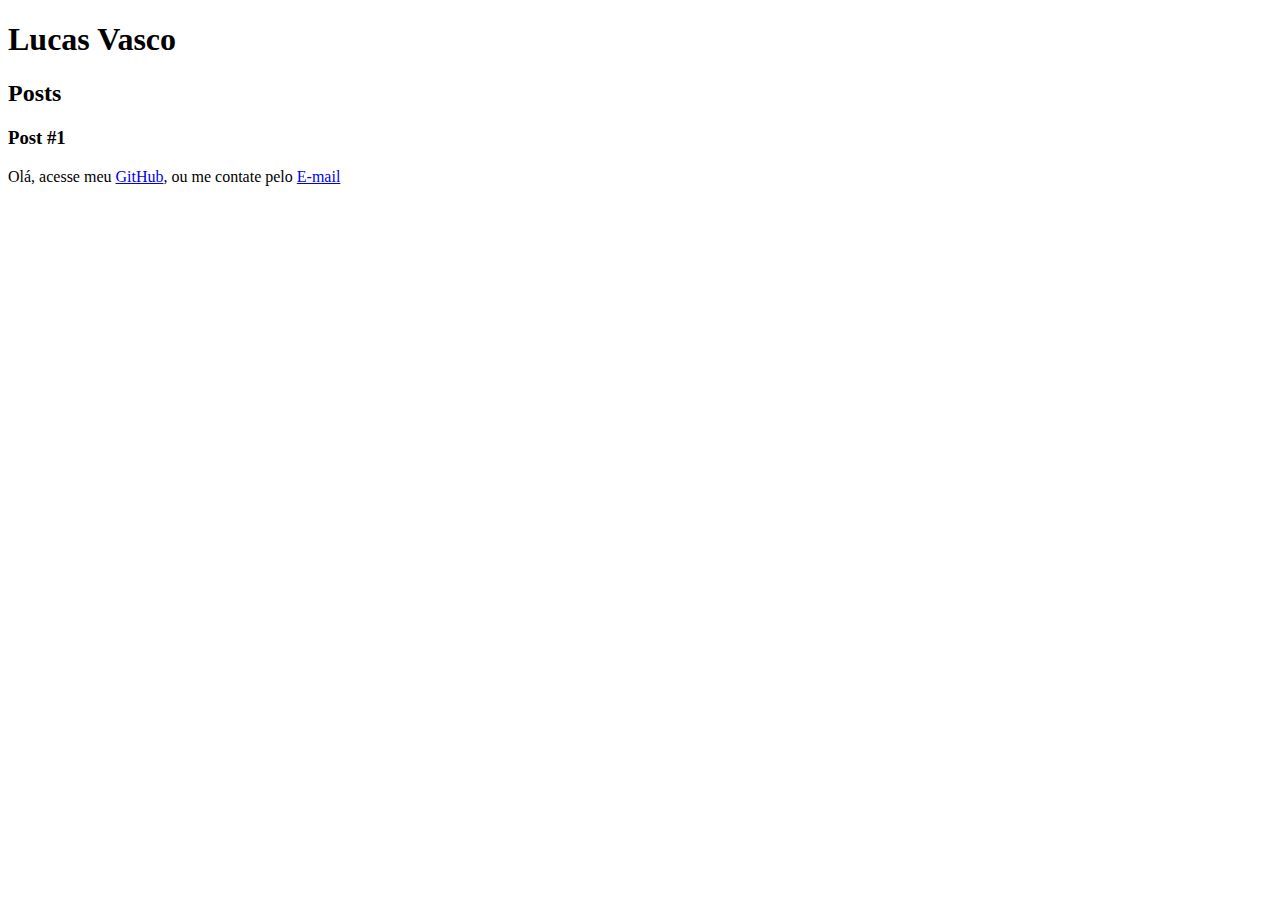
==== index.html @ f9badd59 "<a>, target e href" ====
<!DOCTYPE html>
<html>
    <head>
        <meta charset="utf-8">
        <title>Lucas Vasco</title>
    </head>
    <body>
        <header>
            <h1>Lucas Vasco</h1>
        </header>
        <section>
            <header>
                <h2>Posts</h2>
            </header>
            <article>
                <header>
                    <h3>Post #1</h3>
                </header>
                <p>
                    Olá, acesse meu <a href="https://github.com/lpvasco" target="_blank">GitHub</a>, ou me contate pelo <a href="mailto:lucasp_vasco@hotmail.com">E-mail</a>
                </p>
            </article>
        </section>
        <footer></footer>
    </body>
</html>
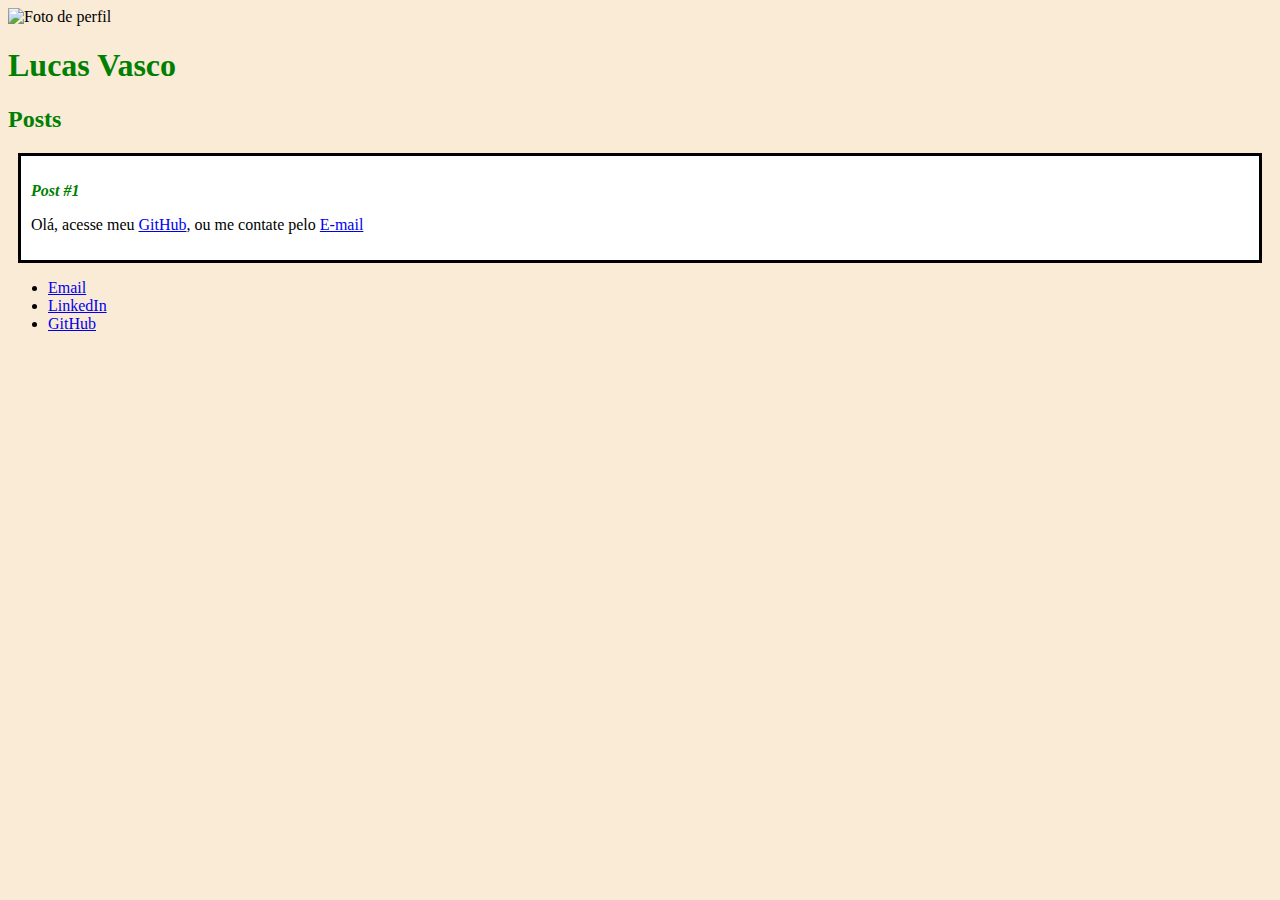
==== commit ef565211: "css3" ====
--- a/index.html
+++ b/index.html
@@ -1,26 +1,40 @@
 <!DOCTYPE html>
 <html>
     <head>
+        <link rel="stylesheet" href="style.css">
         <meta charset="utf-8">
         <title>Lucas Vasco</title>
     </head>
     <body>
         <header>
-            <h1>Lucas Vasco</h1>
+            <img src="images/perfil.png" alt="Foto de perfil">
+            <h1 id="title">Lucas Vasco</h1>
         </header>
         <section>
             <header>
-                <h2>Posts</h2>
+                <h2 class="subtitle">Posts</h2>
             </header>
-            <article>
+            <article class="post">
                 <header>
-                    <h3>Post #1</h3>
+                    <h3 class="post_title">Post #1</h3>
                 </header>
                 <p>
                     Olá, acesse meu <a href="https://github.com/lpvasco" target="_blank">GitHub</a>, ou me contate pelo <a href="mailto:lucasp_vasco@hotmail.com">E-mail</a>
                 </p>
             </article>
         </section>
-        <footer></footer>
+        <footer>
+            <ul>
+                <li>
+                    <a href="mailto:lucasp_vasco@hotmail.com">Email</a>
+                </li>
+                <li>
+                    <a href="https://www.linkedin.com/in/lpvasco/" target="_blank">LinkedIn</a>
+                </li>
+                <li>
+                    <a href="https://github.com/lpvasco" target="_blank">GitHub</a>
+                </li>
+            </ul>
+        </footer>
     </body>
 </html>--- a/style.css
+++ b/style.css
@@ -0,0 +1,19 @@
+body {
+    background-color: antiquewhite;
+}
+
+#title, .subtitle, .post_title {
+    color: green;
+}
+
+.post_title {
+    font-size: 16px;
+    font-style: italic;
+}
+
+.post {
+    background-color: #fff;
+    padding: 10px;
+    border: 3px solid #000;
+    margin: 10px;
+}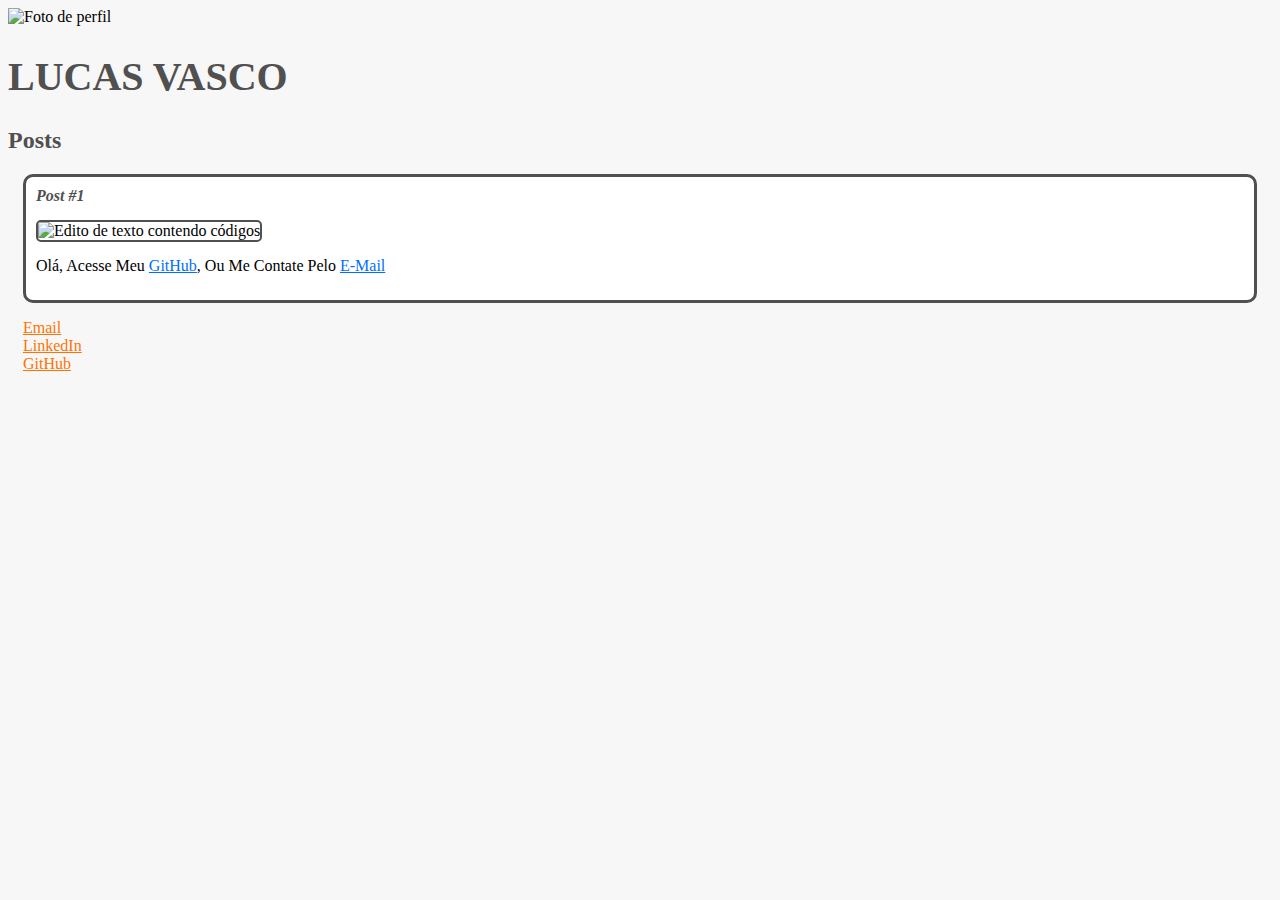
==== commit 0531df33: "Estilizando listas" ====
--- a/index.html
+++ b/index.html
@@ -17,14 +17,15 @@
             <article class="post">
                 <header>
                     <h3 class="post_title">Post #1</h3>
+                    <img src="/images/capa.jpg" alt="Edito de texto contendo códigos" class="post_image">
                 </header>
-                <p>
+                <p class="post_content">
                     Olá, acesse meu <a href="https://github.com/lpvasco" target="_blank">GitHub</a>, ou me contate pelo <a href="mailto:lucasp_vasco@hotmail.com">E-mail</a>
                 </p>
             </article>
         </section>
         <footer>
-            <ul>
+            <ul class="contacts_list">
                 <li>
                     <a href="mailto:lucasp_vasco@hotmail.com">Email</a>
                 </li>
--- a/style.css
+++ b/style.css
@@ -1,19 +1,54 @@
 body {
-    background-color: antiquewhite;
+    background-color: #f7f7f7;
+    font-family: Verdana;
 }
 
 #title, .subtitle, .post_title {
-    color: green;
+    color: #505050;
+}
+
+#title {
+    font-size: 40px;
+    text-transform: uppercase;
+}
+
+a {
+    text-decoration: underline;
+    color: #006eff;
 }
 
 .post_title {
     font-size: 16px;
     font-style: italic;
+    margin: 0;
+    margin-bottom: 15px;
 }
 
 .post {
     background-color: #fff;
     padding: 10px;
-    border: 3px solid #000;
-    margin: 10px;
+    border: 3px solid #505050;
+    margin: 15px;
+    border-radius: 10px;
+}
+
+.post_content {
+    margin: 0;
+    margin-bottom: 15px;
+    text-transform: capitalize;
+}
+
+.post_image {
+    margin-bottom: 15px;
+    border: 2px solid #505050;
+    border-radius: 5px;
+}
+
+.contacts_list {
+    list-style-type: none;
+    padding-left: 15px;
+}
+
+.contacts_list li a {
+    color: rgb(255, 115, 0);
 }